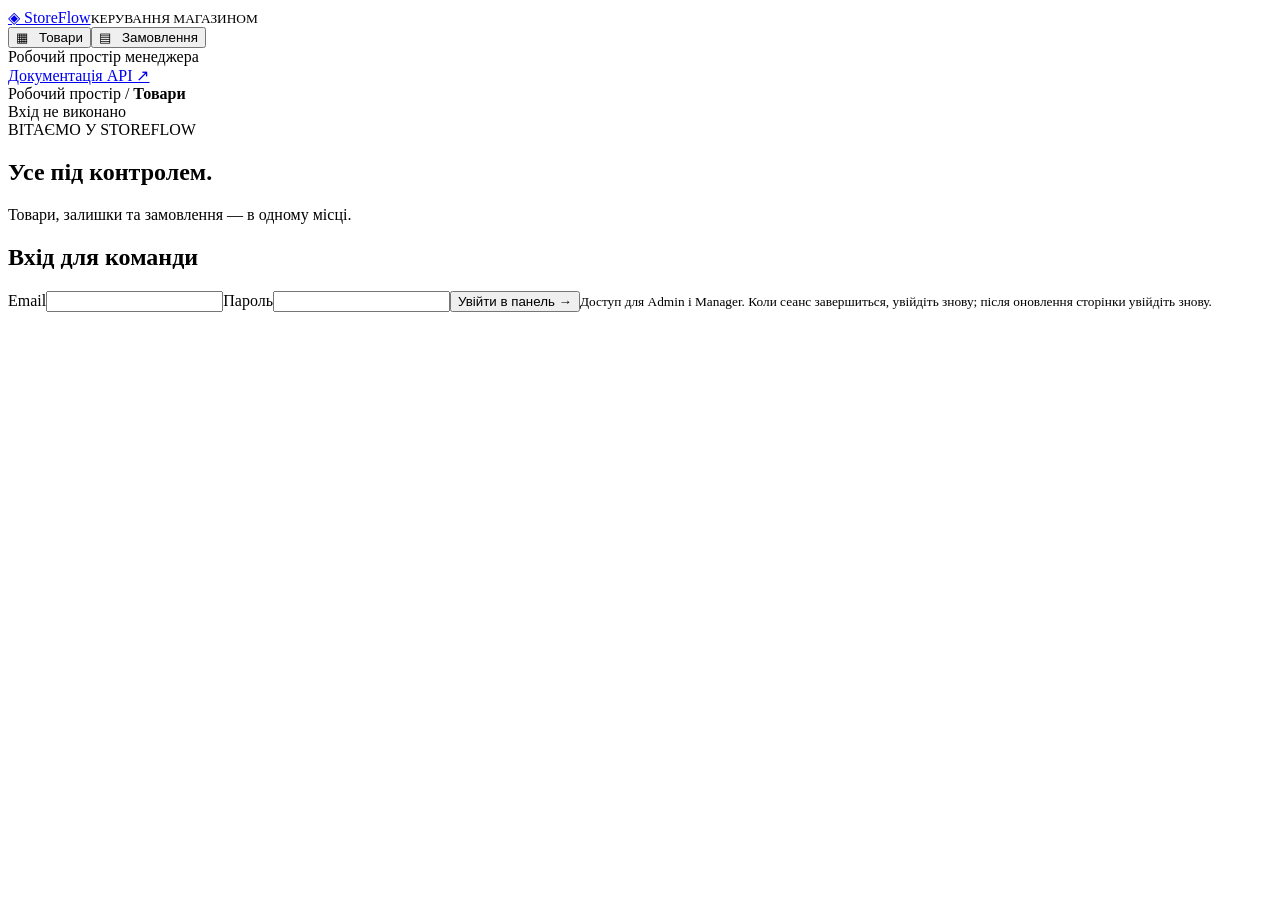
==== StoreFlow.Аpi/wwwroot/index.html @ 67054ef1 "Add manager web panel and enforce catalog text limits" ====
<!doctype html>
<html lang="uk"><head><meta charset="utf-8"><meta name="viewport" content="width=device-width,initial-scale=1"><title>StoreFlow · Панель менеджера</title><link rel="stylesheet" href="/panel.css"><script src="/panel.js" defer></script></head>
<body><aside><a class="brand" href="/">◈ StoreFlow</a><small>КЕРУВАННЯ МАГАЗИНОМ</small><nav><button id="productsTab" class="selected">▦ &nbsp; Товари</button><button id="ordersTab">▤ &nbsp; Замовлення</button></nav><div class="asideBottom"><span class="dot"></span> Робочий простір менеджера<br><a href="/swagger">Документація API ↗</a></div></aside>
<main><header><span>Робочий простір / <b id="crumb">Товари</b></span><div><span id="identity">Вхід не виконано</span> <button id="logout" hidden>Вийти</button></div></header>
<div id="notice" role="status" aria-live="polite" hidden></div>
<section id="loginView" class="login"><div class="eyebrow">ВІТАЄМО У STOREFLOW</div><h1>Усе під контролем.</h1><p>Товари, залишки та замовлення — в одному місці.</p><form id="loginForm"><h2>Вхід для команди</h2><label>Email<input id="email" type="email" autocomplete="username" required maxlength="254"></label><label>Пароль<input id="password" type="password" autocomplete="current-password" required maxlength="128"></label><button class="primary">Увійти в панель →</button><small>Доступ для Admin і Manager. Коли сеанс завершиться, увійдіть знову; після оновлення сторінки увійдіть знову.</small></form></section>
<section id="workspace" hidden><div class="heading"><div><div class="eyebrow">ОГЛЯД МАГАЗИНУ</div><h1 id="title">Товари</h1><p id="subtitle">Актуальний каталог і залишки на складі.</p></div><button id="createProduct" class="primary">＋ Додати товар</button></div>
<div class="stats"><article><span id="metricLabel">Товарів за фільтрами</span><strong id="metric">—</strong></article><article><span>Оновлення</span><strong class="small">Актуальні записи</strong></article><article><span>Склад</span><strong class="small">Захищені залишки</strong></article></div>
<section class="card"><div class="toolbar" id="productFilters"><input id="search" placeholder="Пошук за назвою…" aria-label="Пошук товарів" maxlength="200"><select id="categoryFilter" aria-label="Категорія"><option value="">Усі категорії</option></select><select id="sort" aria-label="Сортування"><option value="id">За номером</option><option value="name">За назвою</option><option value="price">Від дешевших</option><option value="stockQuantity">За залишком</option></select><button id="searchButton">Знайти</button><button id="addCategory">＋ Категорія</button></div><div class="toolbar" id="orderFilters" hidden><label>Статус<select id="orderStatus"><option value="">Усі статуси</option><option>Pending</option><option>Processing</option><option>Shipped</option><option>Completed</option><option>Cancelled</option></select></label><button id="refreshOrders">Оновити</button></div>
<div class="tableWrap"><table><thead id="tableHead"></thead><tbody id="rows"></tbody></table><p id="empty" class="empty" hidden>Записів поки немає.</p></div><footer><span id="pageLabel"></span><div><button id="prev">← Назад</button><button id="next">Далі →</button></div></footer></section></section></main>
<dialog id="productDialog"><form id="productForm"><div class="dialogHeading"><h2 id="productTitle">Новий товар</h2><button type="button" data-close="productDialog" aria-label="Закрити">✕</button></div><label>Назва<input name="name" required maxlength="200"></label><label>Опис<textarea name="description" maxlength="4000" rows="3"></textarea><small>До 4000 символів</small></label><div class="two"><label>Ціна<input name="price" type="number" min="0.0000000000000000000000000001" step="any" required></label><label>Залишок<input name="stockQuantity" type="number" min="0" max="2147483647" step="1" required></label></div><label>Категорія<select name="categoryId" required></select></label><label>Причина коригування залишку<input name="stockChangeReason" maxlength="500" placeholder="Обов’язково, якщо змінюєте залишок"></label><p id="productError" class="error" role="alert"></p><div class="actions"><button type="button" data-close="productDialog">Скасувати</button><button class="primary">Зберегти</button></div></form></dialog>
<dialog id="categoryDialog"><form id="categoryForm"><div class="dialogHeading"><h2>Нова категорія</h2><button type="button" data-close="categoryDialog">✕</button></div><label>Назва<input name="name" maxlength="200" required></label><label>Опис<textarea name="description" maxlength="4000"></textarea></label><p class="error" role="alert"></p><button class="primary">Створити категорію</button></form></dialog>
<dialog id="orderDialog"><div class="dialogHeading"><h2 id="orderTitle">Замовлення</h2><button type="button" data-close="orderDialog">✕</button></div><p id="orderMeta"></p><div id="orderItems"></div><h3>Історія</h3><ul id="history"></ul><form id="statusForm"><label>Наступний статус<select id="nextStatus"></select></label><label>Причина / примітка<input id="statusReason" maxlength="500"></label><p class="error" role="alert"></p><button class="primary">Змінити статус</button></form></dialog></body></html>
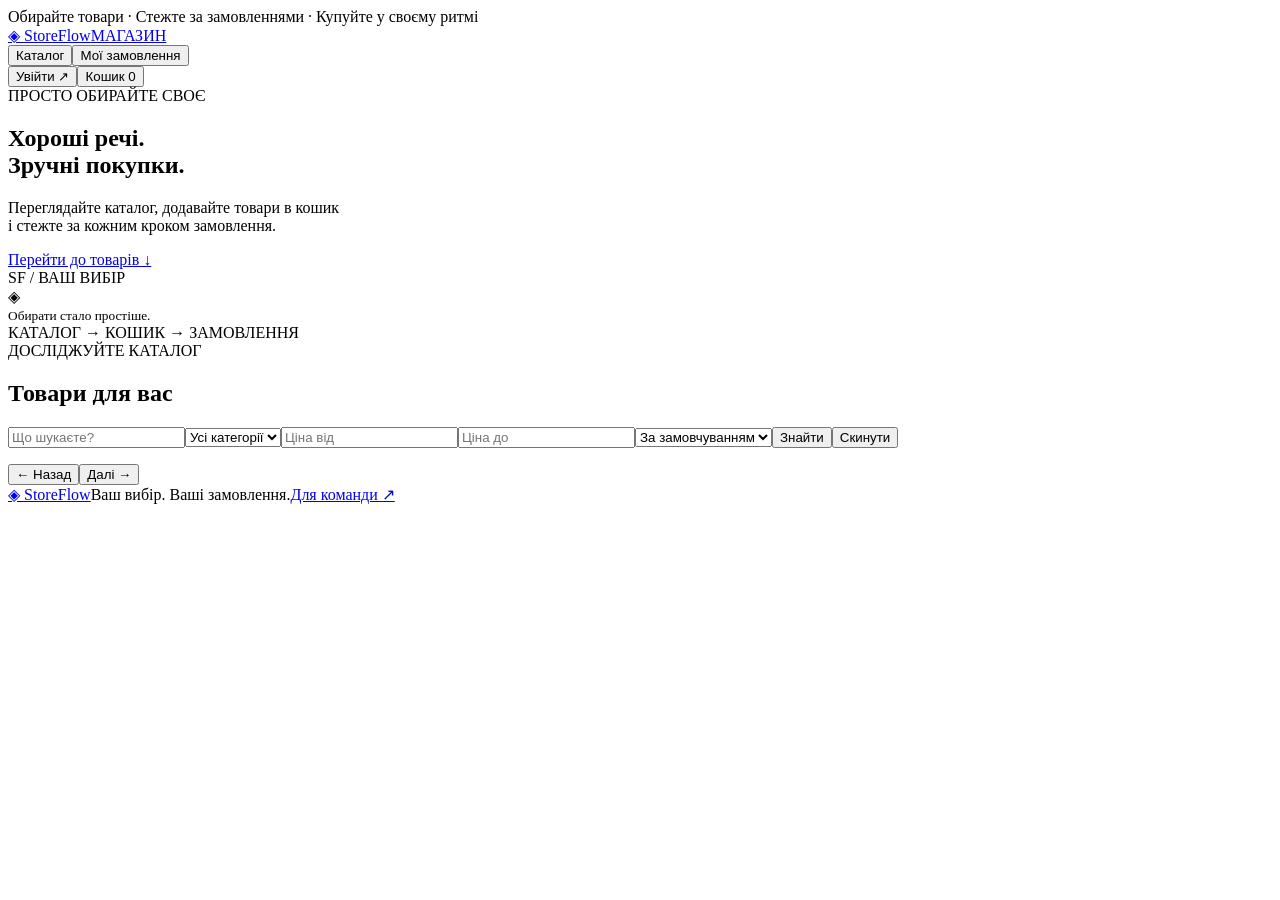
==== commit 7f78ba59: "Add customer storefront, cart, account and order journey" ====
--- a/StoreFlow.Аpi/wwwroot/index.html
+++ b/StoreFlow.Аpi/wwwroot/index.html
@@ -1,13 +1,12 @@
-<!doctype html>
-<html lang="uk"><head><meta charset="utf-8"><meta name="viewport" content="width=device-width,initial-scale=1"><title>StoreFlow · Панель менеджера</title><link rel="stylesheet" href="/panel.css"><script src="/panel.js" defer></script></head>
-<body><aside><a class="brand" href="/">◈ StoreFlow</a><small>КЕРУВАННЯ МАГАЗИНОМ</small><nav><button id="productsTab" class="selected">▦ &nbsp; Товари</button><button id="ordersTab">▤ &nbsp; Замовлення</button></nav><div class="asideBottom"><span class="dot"></span> Робочий простір менеджера<br><a href="/swagger">Документація API ↗</a></div></aside>
-<main><header><span>Робочий простір / <b id="crumb">Товари</b></span><div><span id="identity">Вхід не виконано</span> <button id="logout" hidden>Вийти</button></div></header>
-<div id="notice" role="status" aria-live="polite" hidden></div>
-<section id="loginView" class="login"><div class="eyebrow">ВІТАЄМО У STOREFLOW</div><h1>Усе під контролем.</h1><p>Товари, залишки та замовлення — в одному місці.</p><form id="loginForm"><h2>Вхід для команди</h2><label>Email<input id="email" type="email" autocomplete="username" required maxlength="254"></label><label>Пароль<input id="password" type="password" autocomplete="current-password" required maxlength="128"></label><button class="primary">Увійти в панель →</button><small>Доступ для Admin і Manager. Коли сеанс завершиться, увійдіть знову; після оновлення сторінки увійдіть знову.</small></form></section>
-<section id="workspace" hidden><div class="heading"><div><div class="eyebrow">ОГЛЯД МАГАЗИНУ</div><h1 id="title">Товари</h1><p id="subtitle">Актуальний каталог і залишки на складі.</p></div><button id="createProduct" class="primary">＋ Додати товар</button></div>
-<div class="stats"><article><span id="metricLabel">Товарів за фільтрами</span><strong id="metric">—</strong></article><article><span>Оновлення</span><strong class="small">Актуальні записи</strong></article><article><span>Склад</span><strong class="small">Захищені залишки</strong></article></div>
-<section class="card"><div class="toolbar" id="productFilters"><input id="search" placeholder="Пошук за назвою…" aria-label="Пошук товарів" maxlength="200"><select id="categoryFilter" aria-label="Категорія"><option value="">Усі категорії</option></select><select id="sort" aria-label="Сортування"><option value="id">За номером</option><option value="name">За назвою</option><option value="price">Від дешевших</option><option value="stockQuantity">За залишком</option></select><button id="searchButton">Знайти</button><button id="addCategory">＋ Категорія</button></div><div class="toolbar" id="orderFilters" hidden><label>Статус<select id="orderStatus"><option value="">Усі статуси</option><option>Pending</option><option>Processing</option><option>Shipped</option><option>Completed</option><option>Cancelled</option></select></label><button id="refreshOrders">Оновити</button></div>
-<div class="tableWrap"><table><thead id="tableHead"></thead><tbody id="rows"></tbody></table><p id="empty" class="empty" hidden>Записів поки немає.</p></div><footer><span id="pageLabel"></span><div><button id="prev">← Назад</button><button id="next">Далі →</button></div></footer></section></section></main>
-<dialog id="productDialog"><form id="productForm"><div class="dialogHeading"><h2 id="productTitle">Новий товар</h2><button type="button" data-close="productDialog" aria-label="Закрити">✕</button></div><label>Назва<input name="name" required maxlength="200"></label><label>Опис<textarea name="description" maxlength="4000" rows="3"></textarea><small>До 4000 символів</small></label><div class="two"><label>Ціна<input name="price" type="number" min="0.0000000000000000000000000001" step="any" required></label><label>Залишок<input name="stockQuantity" type="number" min="0" max="2147483647" step="1" required></label></div><label>Категорія<select name="categoryId" required></select></label><label>Причина коригування залишку<input name="stockChangeReason" maxlength="500" placeholder="Обов’язково, якщо змінюєте залишок"></label><p id="productError" class="error" role="alert"></p><div class="actions"><button type="button" data-close="productDialog">Скасувати</button><button class="primary">Зберегти</button></div></form></dialog>
-<dialog id="categoryDialog"><form id="categoryForm"><div class="dialogHeading"><h2>Нова категорія</h2><button type="button" data-close="categoryDialog">✕</button></div><label>Назва<input name="name" maxlength="200" required></label><label>Опис<textarea name="description" maxlength="4000"></textarea></label><p class="error" role="alert"></p><button class="primary">Створити категорію</button></form></dialog>
-<dialog id="orderDialog"><div class="dialogHeading"><h2 id="orderTitle">Замовлення</h2><button type="button" data-close="orderDialog">✕</button></div><p id="orderMeta"></p><div id="orderItems"></div><h3>Історія</h3><ul id="history"></ul><form id="statusForm"><label>Наступний статус<select id="nextStatus"></select></label><label>Причина / примітка<input id="statusReason" maxlength="500"></label><p class="error" role="alert"></p><button class="primary">Змінити статус</button></form></dialog></body></html>+<!doctype html><html lang="uk"><head><meta charset="utf-8"><meta name="viewport" content="width=device-width,initial-scale=1"><title>StoreFlow — каталог і замовлення</title><link rel="stylesheet" href="/shop.css"><script src="/shop.js" defer></script></head><body>
+<div class="topline">Обирайте товари · Стежте за замовленнями · Купуйте у своєму ритмі</div>
+<header><a class="brand" href="/">◈ StoreFlow<span>МАГАЗИН</span></a><nav><button id="catalogTab" class="active">Каталог</button><button id="myOrders">Мої замовлення</button></nav><div class="account"><span id="userName"></span><button id="loginButton">Увійти ↗</button><button id="logoutButton" hidden>Вийти</button><button id="cartButton" class="solid">Кошик <span id="cartCount">0</span></button></div></header>
+<main><div id="message" role="status" aria-live="polite" hidden></div><section id="catalogView"><div class="hero"><div><div class="eyebrow">ПРОСТО ОБИРАЙТЕ СВОЄ</div><h1>Хороші речі.<br><span>Зручні покупки.</span></h1><p>Переглядайте каталог, додавайте товари в кошик<br>і стежте за кожним кроком замовлення.</p><a href="#catalog" class="solid explore">Перейти до товарів ↓</a></div><div class="heroArt" aria-hidden="true"><div class="ring"></div><div class="artCard"><span>SF / ВАШ ВИБІР</span><div>◈</div><small>Обирати стало простіше.</small></div><span class="artNote">КАТАЛОГ → КОШИК → ЗАМОВЛЕННЯ</span></div></div>
+<section id="catalog"><div class="sectionTitle"><div><div class="eyebrow">ДОСЛІДЖУЙТЕ КАТАЛОГ</div><h2>Товари для вас</h2></div><span id="resultCount"></span></div><form id="filters"><input id="search" maxlength="200" placeholder="Що шукаєте?" aria-label="Пошук за назвою"><select id="category" aria-label="Категорія"><option value="">Усі категорії</option></select><input id="minPrice" type="number" min="0" step="any" placeholder="Ціна від" aria-label="Мінімальна ціна"><input id="maxPrice" type="number" min="0" step="any" placeholder="Ціна до" aria-label="Максимальна ціна"><select id="sort" aria-label="Сортування"><option value="id:asc">За замовчуванням</option><option value="price:asc">Спочатку дешевші</option><option value="price:desc">Спочатку дорожчі</option><option value="name:asc">За назвою</option></select><button class="solid">Знайти</button><button id="resetFilters" type="button">Скинути</button></form><div id="products" class="grid"></div><p id="catalogState" class="empty" role="status"></p><div class="pagination"><button id="previous">← Назад</button><span id="page"></span><button id="next">Далі →</button></div></section></section>
+<section id="ordersView" hidden><div class="sectionTitle"><div><div class="eyebrow">ВАШ ОСОБИСТИЙ ПРОСТІР</div><h1>Мої замовлення</h1></div><button id="refreshOrders">Оновити</button></div><p>Тут з’являються лише ваші замовлення. Нові резервуються на 30 хвилин.</p><div id="orders"></div><button id="backCatalog">← До каталогу</button></section>
+<footer><a class="brand" href="/">◈ StoreFlow</a><span>Ваш вибір. Ваші замовлення.</span><a href="/manager.html">Для команди ↗</a></footer></main>
+<dialog id="authDialog"><div class="dialogHead"><h2 id="authTitle">Раді вас бачити</h2><button type="button" data-close="authDialog" aria-label="Закрити вхід">✕</button></div><p id="authHint">Увійдіть, щоб оформлювати й переглядати замовлення.</p><form id="authForm"><div id="registrationFields" class="two" hidden><label>Ім’я<input id="firstName" autocomplete="given-name" maxlength="100"></label><label>Прізвище<input id="lastName" autocomplete="family-name" maxlength="100"></label></div><label>Email<input id="email" type="email" autocomplete="username" required maxlength="254"></label><label>Пароль<input id="password" type="password" autocomplete="current-password" required maxlength="128"></label><p id="authError" class="error" role="alert"></p><button id="authSubmit" class="solid wide">Увійти</button></form><button id="authSwitch" class="textButton">Ще немає акаунта? Зареєструватися</button><small>Після оновлення сторінки потрібно увійти повторно.</small></dialog>
+<dialog id="productDialog"><div class="dialogHead"><span id="detailCategory" class="eyebrow"></span><button type="button" data-close="productDialog" aria-label="Закрити товар">✕</button></div><div class="detailArt" aria-hidden="true">◈</div><h2 id="detailName"></h2><p id="detailDescription"></p><div class="productBottom"><strong id="detailPrice"></strong><span id="detailStock"></span></div><button id="detailAdd" class="solid wide">Додати в кошик</button></dialog>
+<dialog id="cartDialog" class="cartDialog"><div class="dialogHead"><h2>Ваш кошик</h2><button type="button" data-close="cartDialog" aria-label="Закрити кошик">✕</button></div><p id="cartHint">Перевірте кількості перед оформленням.</p><div id="cartItems"></div><div class="total"><span>Орієнтовна сума</span><strong id="cartTotal">0</strong></div><p class="fine">Ціни й доступність перевіряє магазин при оформленні. Остаточна сума з’явиться у замовленні. Оплата та доставка через цей інтерфейс поки не оформлюються.</p><p id="checkoutError" class="error" role="alert"></p><button id="checkout" class="solid wide">Оформити замовлення →</button></dialog>
+<dialog id="orderDialog"><div class="dialogHead"><h2 id="orderTitle"></h2><button type="button" data-close="orderDialog" aria-label="Закрити замовлення">✕</button></div><p id="orderSummary"></p><div id="orderLines"></div><h3>Історія замовлення</h3><ol id="orderHistory"></ol><form id="cancelForm" hidden><label>Причина скасування<input id="cancelReason" maxlength="500" placeholder="Необов’язково"></label><p class="error" role="alert"></p><button class="danger">Скасувати замовлення</button></form></dialog>
+</body></html>
